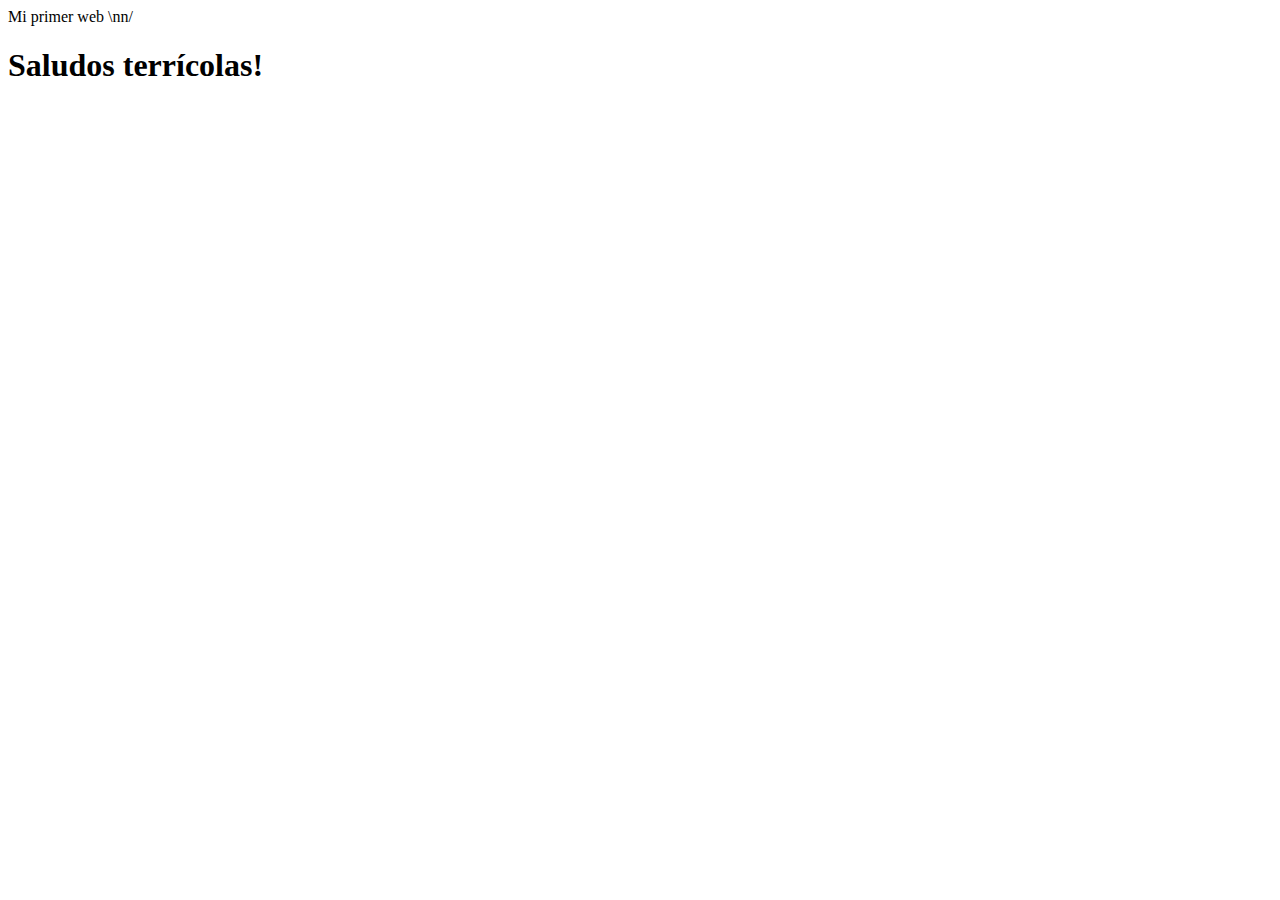
==== Index.html @ c6850aef "agregando archivo HTML principal" ====
<!DOCTYPE html>
<html lang="en">
<head>
    <meta charset="UTF-8">
    <meta http-equiv="X-UA-Compatible" content="IE=edge">
    <meta name="viewport" content="width=device-width, initial-scale=1.0">
    <link rel="stylesheet" href="index.css" 
    <title>Mi primer web \nn/</title>
</head>
<body>
    <h1>Saludos terrícolas! </h1>
    <script src="index.js"></script>
</body>
</html>
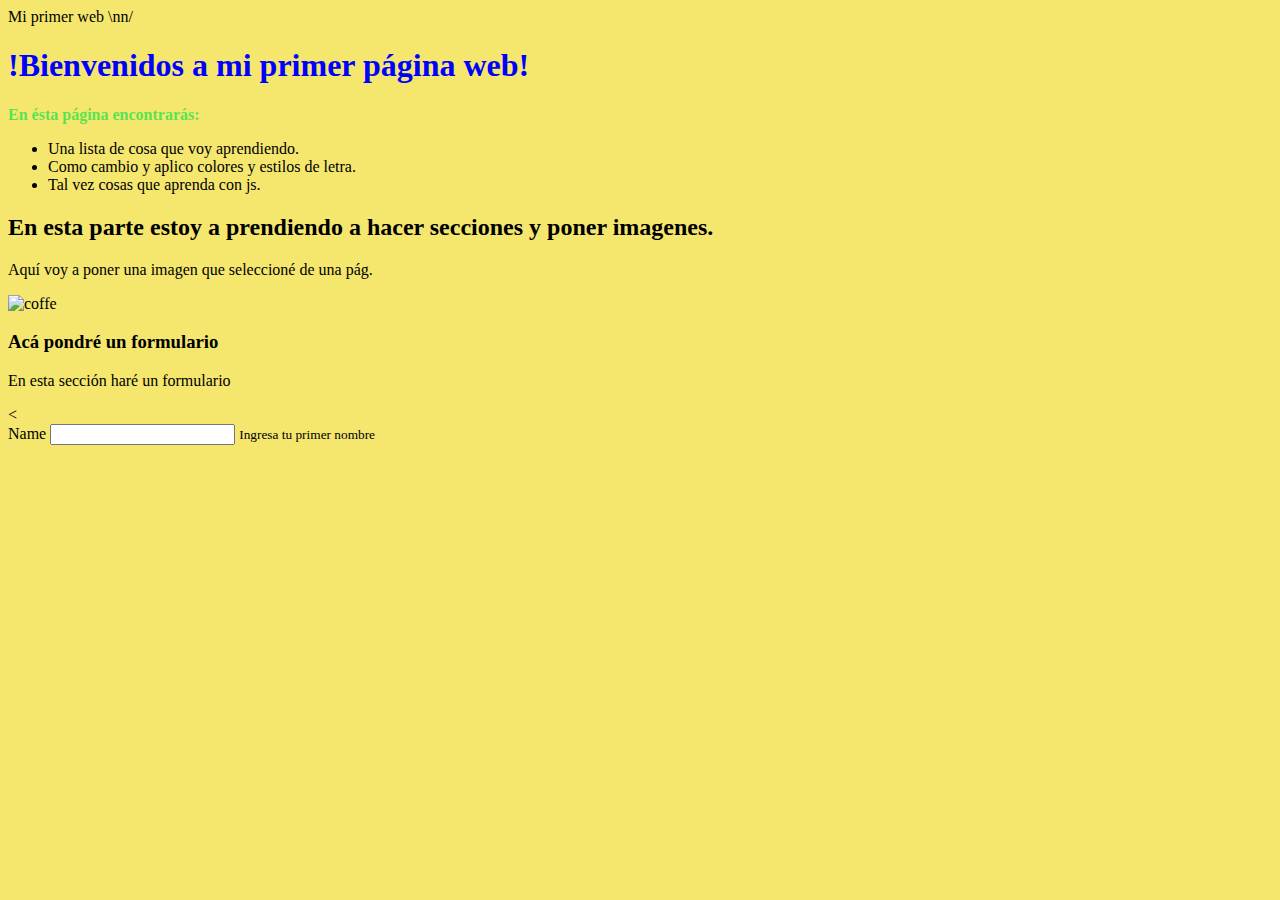
==== commit 49947783: "ajustando urls de imagenes" ====
--- a/Index.html
+++ b/Index.html
@@ -8,7 +8,31 @@
     <title>Mi primer web \nn/</title>
 </head>
 <body>
-    <h1>Saludos terrícolas! </h1>
+  
+    <h1>!Bienvenidos a mi primer página web! </h1>
+    <b> En ésta página encontrarás:</b>
+    <ul>
+        <li> Una lista de cosa que voy aprendiendo.</li>
+        <li> Como cambio y aplico colores y estilos de letra.</li>
+        <li> Tal vez cosas que aprenda con js.</li>
+    </ul>
+    <section>
+        <h2> En esta parte estoy a prendiendo a hacer secciones y poner imagenes.</h2>
+        <p> Aquí voy a poner una imagen que seleccioné de una pág.  </p>
+            <img src="https://images.pexels.com/photos/1309778/pexels-photo-1309778.jpeg?auto=compress&cs=tinysrgb&w=600" alt="coffe" >
+    </section>
+    <section>
+        <h3> Acá pondré un formulario</h3>
+        <p> En esta sección haré un formulario </p>
+        <form>  
+            <<div class="mb-3">
+              <label for="" class="form-label">Name</label>
+              <input type="text"
+                class="form-control" name="" id="" aria-describedby="helpId" placeholder="">
+              <small id="helpId" class="form-text text-muted">Ingresa tu primer nombre</small>
+            </div>       
+        </form>
+    </section>
     <script src="index.js"></script>
 </body>
 </html>--- a/index.css
+++ b/index.css
@@ -0,0 +1,11 @@
+body{ 
+    background-color: rgba(238, 215, 9, 0.589);
+    
+}
+h1{
+    color: blue
+}
+h1:hover {
+    color: darkgreen;
+}
+b{ color:rgba(43, 226, 73, 0.795)}
